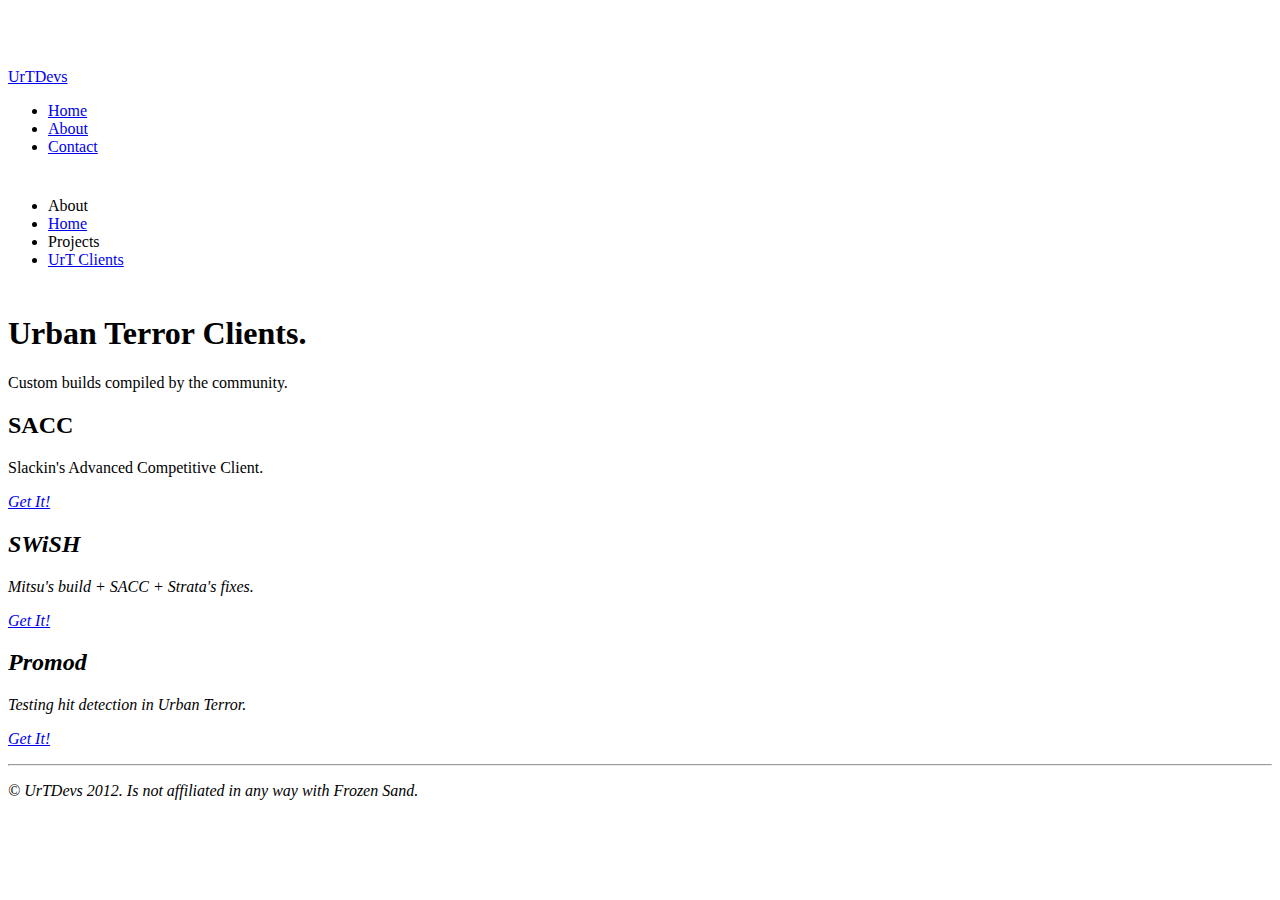
==== client.html @ 7d8f89f0 "added download icons" ====
<!DOCTYPE html>
<html lang="en">
  <head>
    <meta charset="utf-8">
    <title>UrTDevs | about</title>
    <meta name="viewport" content="width=device-width, initial-scale=1.0">
    <meta name="description" content="urtdevs">
    <meta name="author" content="urtdevs">
    <link href="css/bootstrap.css" rel="stylesheet">
    <style type="text/css">
      body {
        padding-top: 60px;
        padding-bottom: 40px;
      }
      .sidebar-nav {
        padding: 9px 0;
      }
    </style>
    <link href="css/bootstrap-responsive.css" rel="stylesheet">

    <!-- Le HTML5 shim, for IE6-8 support of HTML5 elements -->
    <!--[if lt IE 9]>
      <script src="http://html5shim.googlecode.com/svn/trunk/html5.js"></script>
    <![endif]-->

    <link rel="shortcut icon" href="img/urt.ico">
    <link rel="apple-touch-icon-precomposed" sizes="114x114" href="ico/apple-touch-icon-114-precomposed.png">
    <link rel="apple-touch-icon-precomposed" sizes="72x72" href="ico/apple-touch-icon-72-precomposed.png">
    <link rel="apple-touch-icon-precomposed" href="ico/apple-touch-icon-57-precomposed.png">
  </head>

  <body>

    <div class="navbar navbar-fixed-top">
      <div class="navbar-inner">
        <div class="container-fluid">
          <a class="btn btn-navbar" data-toggle="collapse" data-target=".nav-collapse">
            <span class="icon-bar"></span>
            <span class="icon-bar"></span>
            <span class="icon-bar"></span>
          </a>
          <a class="brand" href="/">UrTDevs</a>
          <div class="nav-collapse">
            <ul class="nav">
              <li><a href="/">Home</a></li>
              <li class="active"><a href="about.html">About</a></li>
              <li><a href="contact.html">Contact</a></li>
            </ul>
          </div><!--/.nav-collapse -->
        </div>
      </div>
    </div>

    <div class="container-fluid">
      <div class="row-fluid">
        <div class="span2">
          <div class="well sidebar-nav">
            <ul class="nav nav-list">
              <li class="nav-header">About</li>
              <li><a href="about.html">Home</a></li>
              <li class="nav-header">Projects</li>
              <li class="active"><a href="#">UrT Clients</a></li>
            </ul>
          </div><!--/.well -->
        </div><!--/span-->
        <div class="span9">
          <div class="hero-unit">
            <h1>Urban Terror Clients.</h1>
            <p>Custom builds compiled by the community.</p>
          </div>
          <div class="row-fluid"> <!--sacc, swish, promod, pugbot, mitsu?-->
            <div class="span3">
              <h2>SACC</h2>
              <p>Slackin's Advanced Competitive Client.</p>
              <p><a class="btn" href="http://sacc.urban-terror.info"><i class="icon-download"> Get It!</a></p>
	        </div><!--/span-->
	        <div class="span3">
              <h2>SWiSH</h2>
	          <p>Mitsu's build + SACC + Strata's fixes.</p>
              <p><a class="btn" href="http://forums.pugbot.com/index.php?topic=862"><i class="icon-download"> Get It!</a></p>
	        </div><!--/span-->
	        <div class="span3">
              <h2>Promod</h2>
	          <p>Testing hit detection in Urban Terror.</p>
              <p><a class="btn" href="http://promod.urban-terror.info"><i class="icon-download"> Get It!</a></p>
	        </div><!--/span-->
	      </div><!--/row-->
        </div><!--/span-->
      </div><!--/row-->
      <hr>
      <footer>
        <p>&copy; UrTDevs 2012. Is not affiliated in any way with Frozen Sand.</p>
      </footer>

    </div><!--/.fluid-container-->

    <!-- Le javascript
    ================================================== -->
    <!-- Placed at the end of the document so the pages load faster -->
    <script src="js/jquery.js"></script>
    <script src="js/bootstrap-transition.js"></script>
    <script src="js/bootstrap-alert.js"></script>
    <script src="js/bootstrap-modal.js"></script>
    <script src="js/bootstrap-dropdown.js"></script>
    <script src="js/bootstrap-scrollspy.js"></script>
    <script src="js/bootstrap-tab.js"></script>
    <script src="js/bootstrap-tooltip.js"></script>
    <script src="js/bootstrap-popover.js"></script>
    <script src="js/bootstrap-button.js"></script>
    <script src="js/bootstrap-collapse.js"></script>
    <script src="js/bootstrap-carousel.js"></script>
    <script src="js/bootstrap-typeahead.js"></script>

  </body>
</html>
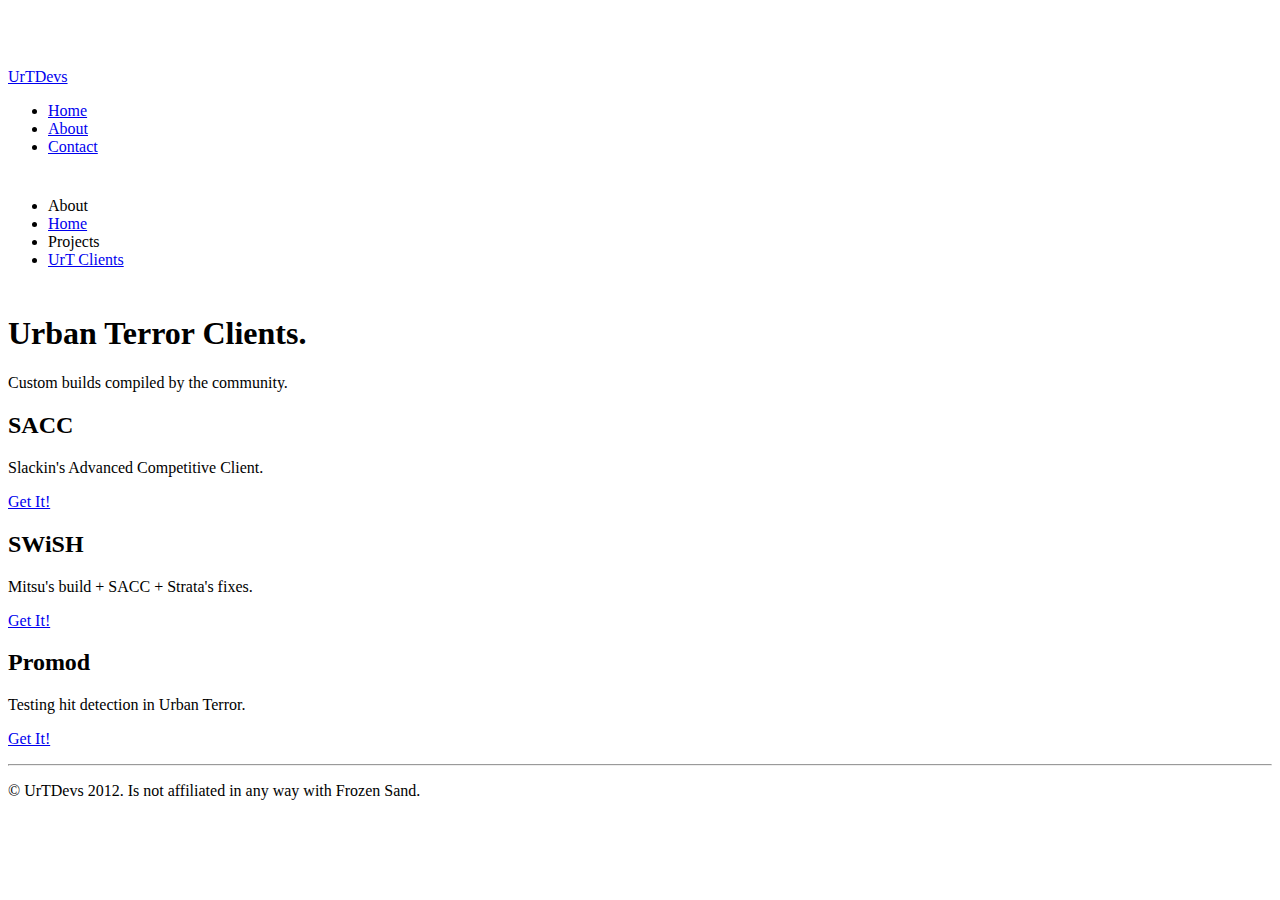
==== commit c303415f: "oops fixed icons" ====
--- a/client.html
+++ b/client.html
@@ -72,17 +72,17 @@
             <div class="span3">
               <h2>SACC</h2>
               <p>Slackin's Advanced Competitive Client.</p>
-              <p><a class="btn" href="http://sacc.urban-terror.info"><i class="icon-download"> Get It!</a></p>
+              <p><a class="btn" href="http://sacc.urban-terror.info"><i class="icon-download"></i> Get It!</a></p>
 	        </div><!--/span-->
 	        <div class="span3">
               <h2>SWiSH</h2>
 	          <p>Mitsu's build + SACC + Strata's fixes.</p>
-              <p><a class="btn" href="http://forums.pugbot.com/index.php?topic=862"><i class="icon-download"> Get It!</a></p>
+              <p><a class="btn" href="http://forums.pugbot.com/index.php?topic=862"><i class="icon-download"></i> Get It!</a></p>
 	        </div><!--/span-->
 	        <div class="span3">
               <h2>Promod</h2>
 	          <p>Testing hit detection in Urban Terror.</p>
-              <p><a class="btn" href="http://promod.urban-terror.info"><i class="icon-download"> Get It!</a></p>
+              <p><a class="btn" href="http://promod.urban-terror.info"><i class="icon-download"></i> Get It!</a></p>
 	        </div><!--/span-->
 	      </div><!--/row-->
         </div><!--/span-->
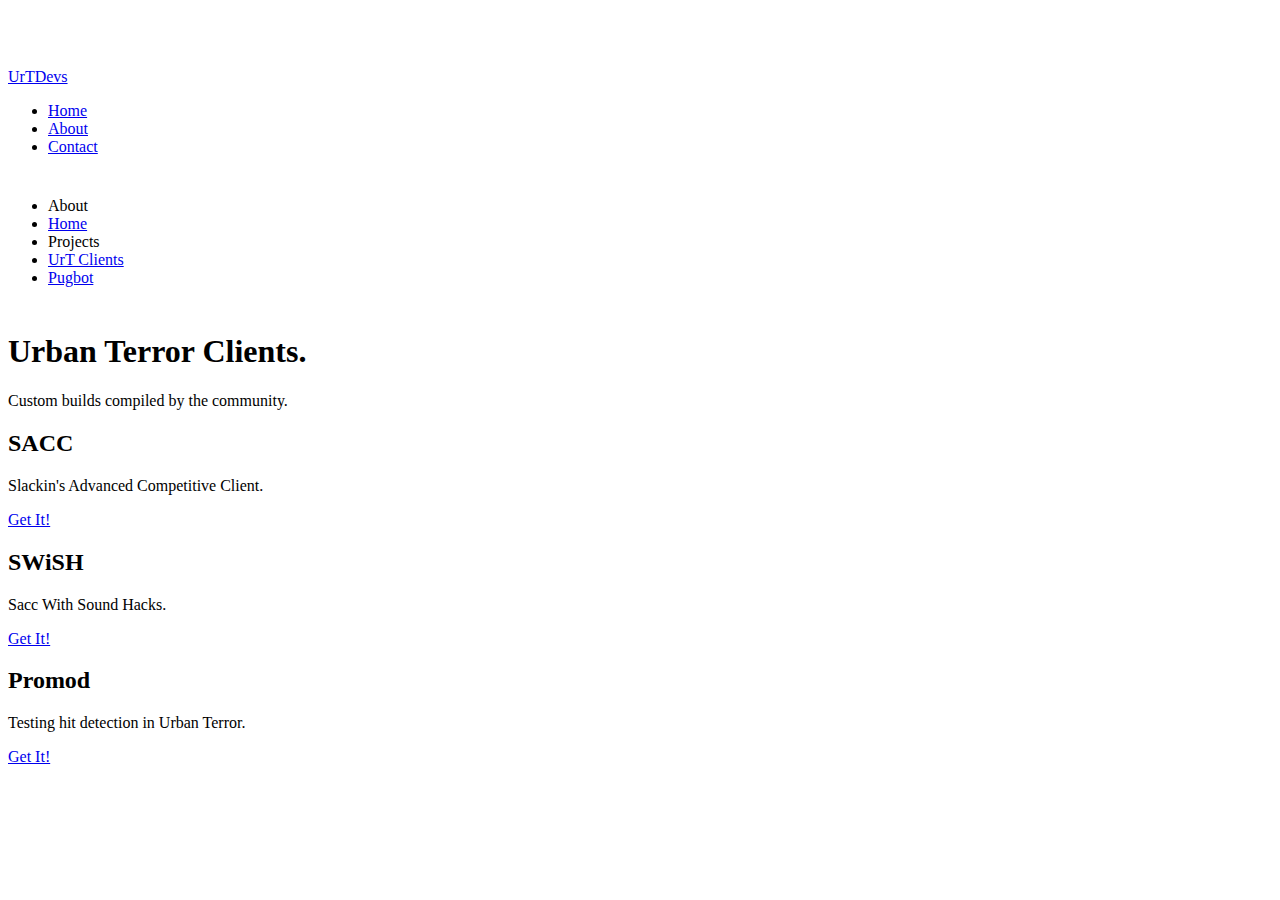
==== commit 71c04244: "corrected name for swish" ====
--- a/client.html
+++ b/client.html
@@ -2,7 +2,7 @@
 <html lang="en">
   <head>
     <meta charset="utf-8">
-    <title>UrTDevs | about</title>
+    <title>UrTDevs | Clients</title>
     <meta name="viewport" content="width=device-width, initial-scale=1.0">
     <meta name="description" content="urtdevs">
     <meta name="author" content="urtdevs">
@@ -60,6 +60,7 @@
               <li><a href="about.html">Home</a></li>
               <li class="nav-header">Projects</li>
               <li class="active"><a href="#">UrT Clients</a></li>
+	      <li><a href="pugbot.html">Pugbot</a></li>
             </ul>
           </div><!--/.well -->
         </div><!--/span-->
@@ -76,7 +77,7 @@
 	        </div><!--/span-->
 	        <div class="span3">
               <h2>SWiSH</h2>
-	          <p>Mitsu's build + SACC + Strata's fixes.</p>
+	          <p>Sacc With Sound Hacks.</p>
               <p><a class="btn" href="http://forums.pugbot.com/index.php?topic=862"><i class="icon-download"></i> Get It!</a></p>
 	        </div><!--/span-->
 	        <div class="span3">
@@ -87,11 +88,6 @@
 	      </div><!--/row-->
         </div><!--/span-->
       </div><!--/row-->
-      <hr>
-      <footer>
-        <p>&copy; UrTDevs 2012. Is not affiliated in any way with Frozen Sand.</p>
-      </footer>
-
     </div><!--/.fluid-container-->
 
     <!-- Le javascript
